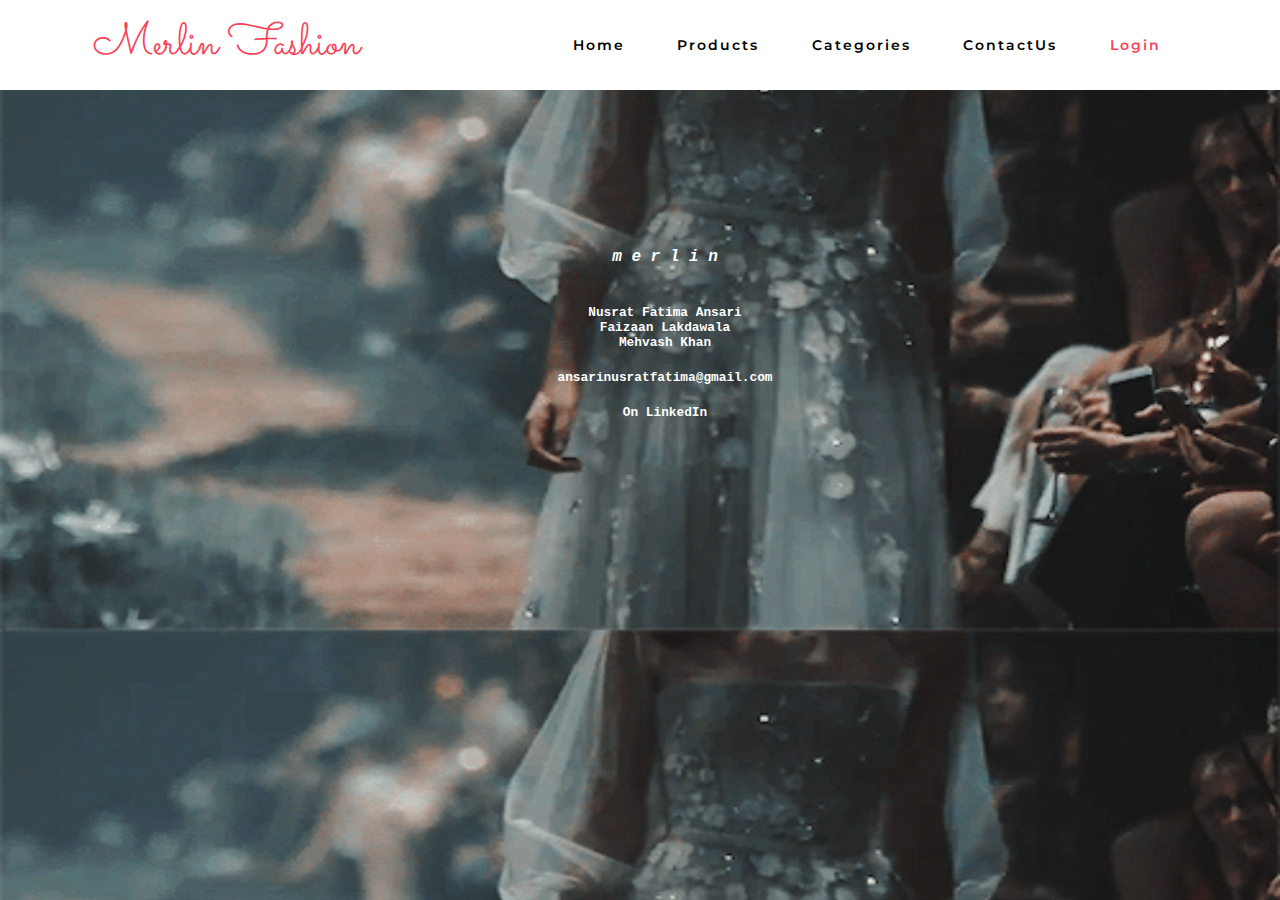
==== contact.html @ ff547271 "first commit" ====
<!DOCTYPE html>
<html lang="en">
<head>
    <meta charset="UTF-8">
    <meta name="viewport" content="width=device-width, initial-scale=1.0">
    <meta http-equiv="X-UA-Compatible" content="ie=edge">
    <title>MERLIN FASHION CLUB</title>
    <link href="https://fonts.googleapis.com/css?family=Lora:400,700|Montserrat:300" rel="stylesheet">
    <link href="https://fonts.googleapis.com/css?family=Chivo:300,700|Playfair+Display:700i" rel="stylesheet">
    <link href="https://fonts.googleapis.com/css?family=Beth+Ellen|Nova+Cut&display=swap" rel="stylesheet"> 
    <link rel="stylesheet" href="css/style_index.css">
    <link rel="stylesheet" href="css/demo.css">
    <link rel="stylesheet" href="css/nav.css">
    <link rel="stylesheet" href="css/categories.css">
</head>
<style>
   .slogan{
    font-family: 'Beth Ellen', cursive;
    color:black;
    font-size: 36px;
  }
   .author{
    font-family: 'Nova Cut', cursive;
    color:black;
  } 
  .contact-info{
    padding-top:170px;
  }
</style>
 <body style="background-image: url('bg2.gif');background-size: 100% 150%;">
    <!-- navbar -->
      <nav>
        <div class="logo">
          <h3><a href="merlin.html" class="logo-name">Merlin Fashion</a></h3>
        </div>
        <ul class="nav-links">
          <li><a href="index.html">Home</a></li>
          <li><a href="products.html">Products</a></li>
          <li><a href="categories.html">Categories</a></li>
          <li><a href="contact.html">ContactUs</a></li>
          <li><a href="login.html" id="login">Login</a></li>
        </ul>
        <div class="burger">
          <div class="line1"></div>
          <div class="line2"></div>
          <div class="line3"></div>
        </div>
      </nav>
    <!-- navbar -->
    <center>
      <div ><br><br><br><br><b><br><br><br><br><b><br><br><br><br><b>
        <p style="color:White;font-size:100%;font-family:courier;"><i>m e r l i n</i></p><br>
        <p style="color:White;font-size:80%;font-family:courier;">Nusrat Fatima Ansari<br>Faizaan Lakdawala<br>Mehvash Khan</p>
        
        <p style="color:White;font-size:80%;font-family:courier;">ansarinusratfatima@gmail.com</p>
          <p style="color:White;font-size:80%;font-family:courier;"><a href="https://www.linkedin.com/in/nusrat-53897414b/" ><text style="color:white;">On LinkedIn</text></a></p></b>
      </div>
    </center>
  
  <script type="text/javascript" src="js/nav.js"></script>
  </body>
</html>
---- css/style_index.css ----
@import url('https://fonts.googleapis.com/css?family=Oswald|Sacramento&display=swap');
@import url('https://fonts.googleapis.com/css?family=Codystar|Josefin+Slab&display=swap'); 
*{
    margin:0;
    padding:0;
    box-sizing:border-box;
}

a {
    outline: 0;
    }

body{
    font-family: 'Montserrat', sans-serif;
}
img{
    max-width: 100%;
    height: auto;
    
}
.head-of-offer, .para-of-offer{
    color:black
}
.index-main-img{
    padding-top:50px;
    display: flex;
    flex-wrap: wrap;
}

@media only screen and (max-width:748px){
    .index-main-img{
        padding-top:116px;
        display: flex;
        flex-wrap: wrap;
    }
} 
@media screen and (min-width:300px){
    .index-main-img{
        padding-top:70px;
        display: flex;
        flex-wrap: wrap;
    }
} 
@media screen and (min-width:200px){
    .index-main-img{
        padding-top:100px;
        display: flex;
        flex-wrap: wrap;
    }
} 
.index-offers-img{
    display:grid;
    grid-template-columns: repeat(4,1fr);
    grid-gap:20px;
    margin-top:10px;
    margin-bottom: 10px;
    margin-left:30px;
    margin-right: 20px;
}
.index-grid-img-1{
    display:grid;
    grid-template-columns: 1fr 1fr 1fr;
    grid-gap:20px;
    margin-left:20px;
    margin-right: 20px;
}

.info-of-img-below{
    text-align:center;
    color:#ffffff;
    background-color: #f84258; 
    height:30px;
    padding-top:5px;
}
@media screen and (max-width:891px){
    .info-of-img-below{
        font-size:12px;
    }
}
@media screen and (max-width:712px){
    .info-of-img-below{
        font-size:9px;
    }
}
.index-grid-img-2{
    display: grid;
    grid-template-columns: 1fr 1fr 1fr;
    grid-gap:20px;
    margin-left:20px;
    margin-right: 20px;
    
}

.index-grid-img-2 img:nth-child(3){
    width:372px;
    object-fit:cover;
}
.index-grid-img-2 img:nth-child(1){
    width:253px;
    object-fit:cover;
}
.index-grid-img-2 img:nth-child(4){
    width:372px;
    object-fit:cover;
}
.index-grid-img-2 img:nth-child(2){
    width:273px;
    object-fit:cover;
}
.index-grid-img-2 img:nth-child(5){
    width:275px;
    object-fit:cover;
}
.index-grid-img-2 img:nth-child(6){
    width:275px;
    object-fit:cover;
}
.head-of-offer{
    padding-left:50px;
}
.para-of-offer{
    padding-left:50px;
}
@media screen and (max-width:400px){
    .head-of-offer{
        font-size: 16px;
    }
    .para-of-offer{
        font-size:11px;
    }  
}
.index-grid-img-3{
    display: grid;
    grid-template-columns: repeat(4,1fr);
    grid-row-start: 1;
    grid-row-end: 3;
    grid-gap: 20px;
    margin-left:20px;
}
@media screen and (max-width:1130px){
    .index-grid-img-3{
      padding-left:30px;
      padding-right:30px;
    }
  }
  
.footer-container{
    align-content: center;
    display:grid;
    grid-template-columns: 1fr 1fr 1fr ;
    grid-gap: 20px;
    background-color: black;
    object-fit: cover;
    padding-bottom:30px;
}
.footer-container .footer-1, .footer-2, .footer-3, h5,h4,h2,h3,h6,p{
    color:white;
}

.footer-container .footer-1 h2,p,h5,h6{
    padding-left:50px;
    padding-top:20px  
}

.footer-container .footer-2,.footer-3{
    padding-top:70px;
}
.copy-right{
    font-family: 'Sacramento', cursive;
    text-align: center;
    color:#f84258; 
    font-size:27px;
}
.copy-right a{
    color:#f84258; 
}
@media  screen and (max-width:593px){
    .footer-container .footer-1 h2,p,h5,h6{
        padding-left:10px;
    }

     .copy-right {
        font-size:19px;
    }
}
---- css/nav.css ----
nav{
    display:flex;
    justify-content: space-around;
    align-items:center;
    min-height:10vh;
    background-color: #ffffff;
    position: fixed;
    width: 100%;
    top:0;
    
}
a{
    text-decoration: none;
}
nav a{
    color:black;
}
nav a:hover{
    color:#f84258;
    text-decoration: none;

}
#login{
    color:#f84258;
}
.logo h3{
    font-family: 'Sacramento', cursive;
    font-weight: 500;
    text-align: center;
    font-size:45px;
}
.logo-name{
     color:#f84258;
}
.logo-name:hover{
    color:#f84258;
    text-decoration: none;
}

.nav-links{
    display:flex;
    list-style: none;
    width:50%;
    justify-content: space-around;
    letter-spacing: 2px;
    font-weight: 600;
    font-size:14px;
    font-family: 'Montserrat', sans-serif;
}
.burger div{
    background-color:#f84258;
    width:25px;
    height:3px;
    margin:5px;
    transition: all 0.3s ease;
}

.burger{
    display:none;
    cursor: pointer;
}

@media screen and (max-width:1024px){
    .nav-links{
        width:80%;
    }

}

@media screen and (max-width:768px){
    body{
        overflow-x: hidden;
    }
    .nav-links{
       position:absolute;
       right:0px;
       height:90vh;
       top:10vh;
       background-color: #232323;
       display:flex;
       flex-direction: column;
       align-items: center;
       width:60%;
       transform:translateX(100%);
       transition: transform 0.5s ease-in;
    }
    .nav-links li{
        opacity: 0;
    }
    .burger{
        display: block;
    }
    nav a{
        color:rgb(231, 216, 216);
    }
    nav a:hover{
        color:#f7f7f7;
        text-decoration: none;
    
    }
}
.nav-active{
    transform: translateX(0%);
}

@keyframes navLinkFade{
    from{
        opacity: 0;
        transform: translateX(50px);
    }
    to{
        opacity: 1;
        transform: translateX(0px);
    }
}

.toggle .line1{
    transform: rotate(-45deg) translate(-5px,6px);
}
.toggle .line2{
    opacity:0;
}
.toggle .line3{
    transform: rotate(45deg) translate(-5px,-6px);
}
---- css/categories.css ----
*{
    margin:0;
    padding:0;
    box-sizing: border-box;
}
.product-img{
    display: grid;
    grid-template-columns: repeat(1,auto-fill(1160px,1fr));
}
h1{
    padding-top: 110px;
    margin:20px;
    text-align: center;
}
hr{
    
    max-width: 200px;
    border:1px solid #caa529;
}
#name-fashion{
    color:#f84258;
}
.trends-header, .main-head-of-color-gold{
    color:#caa529;
}
.trends-categories, .for-her, .for-him{
    display:grid;
    padding-left:50px;
}
.trends-categories{
    grid-template-columns: repeat(3,1fr);
}
.for-her{
    grid-template-columns: repeat(2,1fr);
}
.for-him{
    grid-template-columns: repeat(5,1fr);
}
@media screen and (max-width:984px){
    .trends-categories, .for-her, .for-him{
        padding-right:20px;
        padding-left:20px;
    }
}
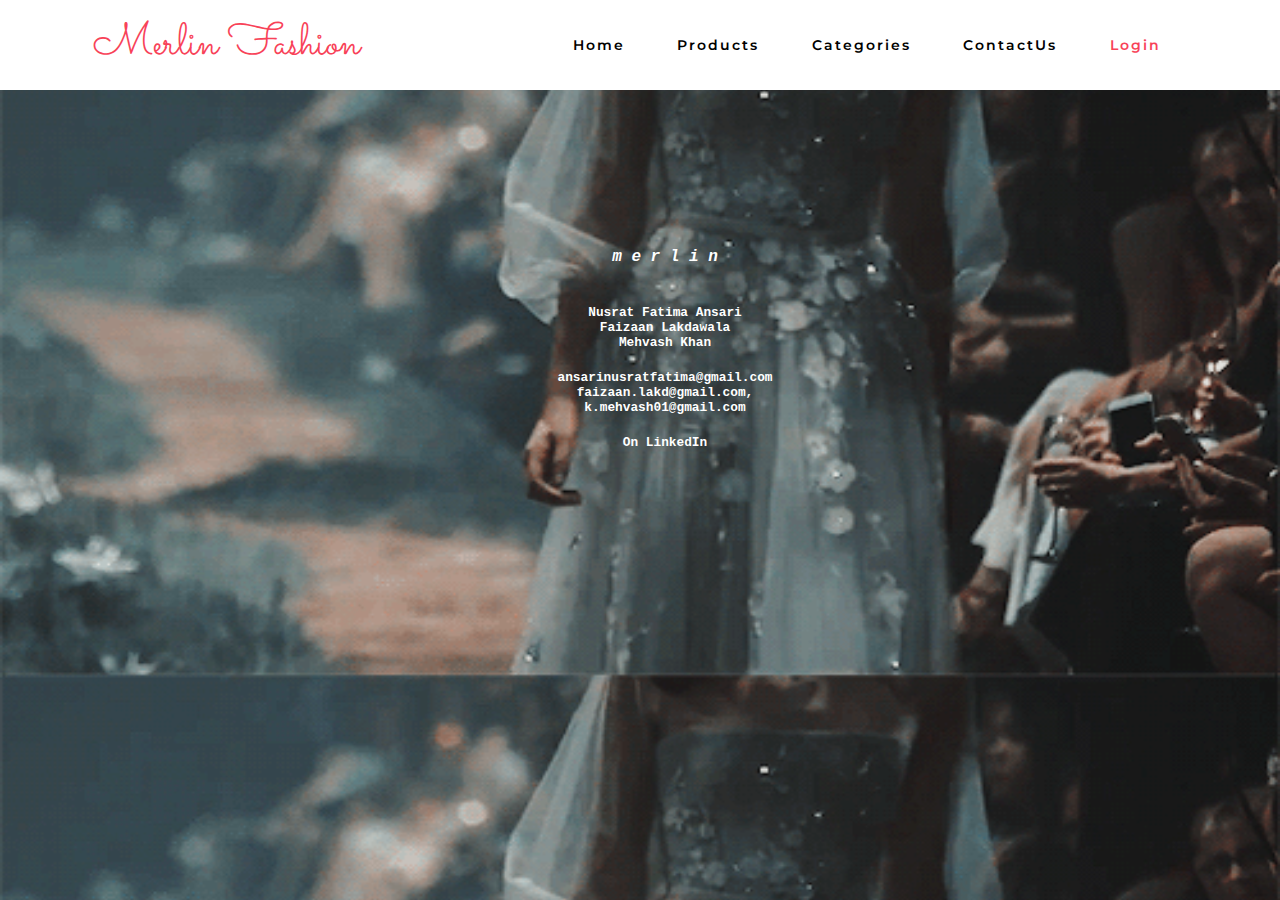
==== commit e82c3c79: "Update contact.html" ====
--- a/contact.html
+++ b/contact.html
@@ -52,7 +52,9 @@
         <p style="color:White;font-size:100%;font-family:courier;"><i>m e r l i n</i></p><br>
         <p style="color:White;font-size:80%;font-family:courier;">Nusrat Fatima Ansari<br>Faizaan Lakdawala<br>Mehvash Khan</p>
         
-        <p style="color:White;font-size:80%;font-family:courier;">ansarinusratfatima@gmail.com</p>
+        <p style="color:White;font-size:80%;font-family:courier;">ansarinusratfatima@gmail.com<br>faizaan.lakd@gmail.com,
+<br>k.mehvash01@gmail.com
+</p>
           <p style="color:White;font-size:80%;font-family:courier;"><a href="https://www.linkedin.com/in/nusrat-53897414b/" ><text style="color:white;">On LinkedIn</text></a></p></b>
       </div>
     </center>
